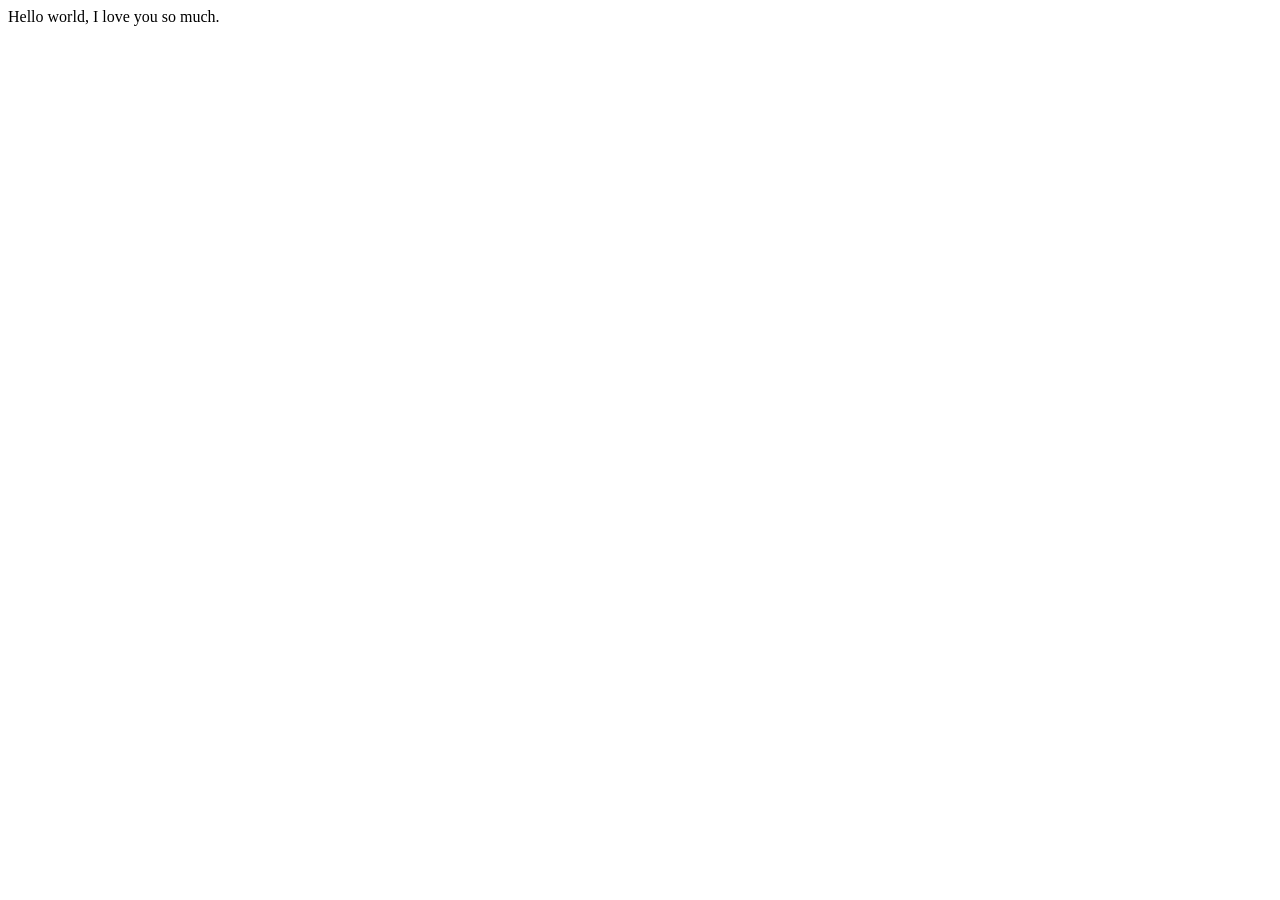
==== index.html @ 579723de "Created index.html file" ====
<!DOCTYPE html>
<html lang="en">
<head>
    <meta charset="UTF-8">
    <meta name="viewport" content="width=device-width, initial-scale=1.0">
    <title>John Brody Groves</title>
</head>
<body>
    Hello world, I love you so much.
</body>
</html>
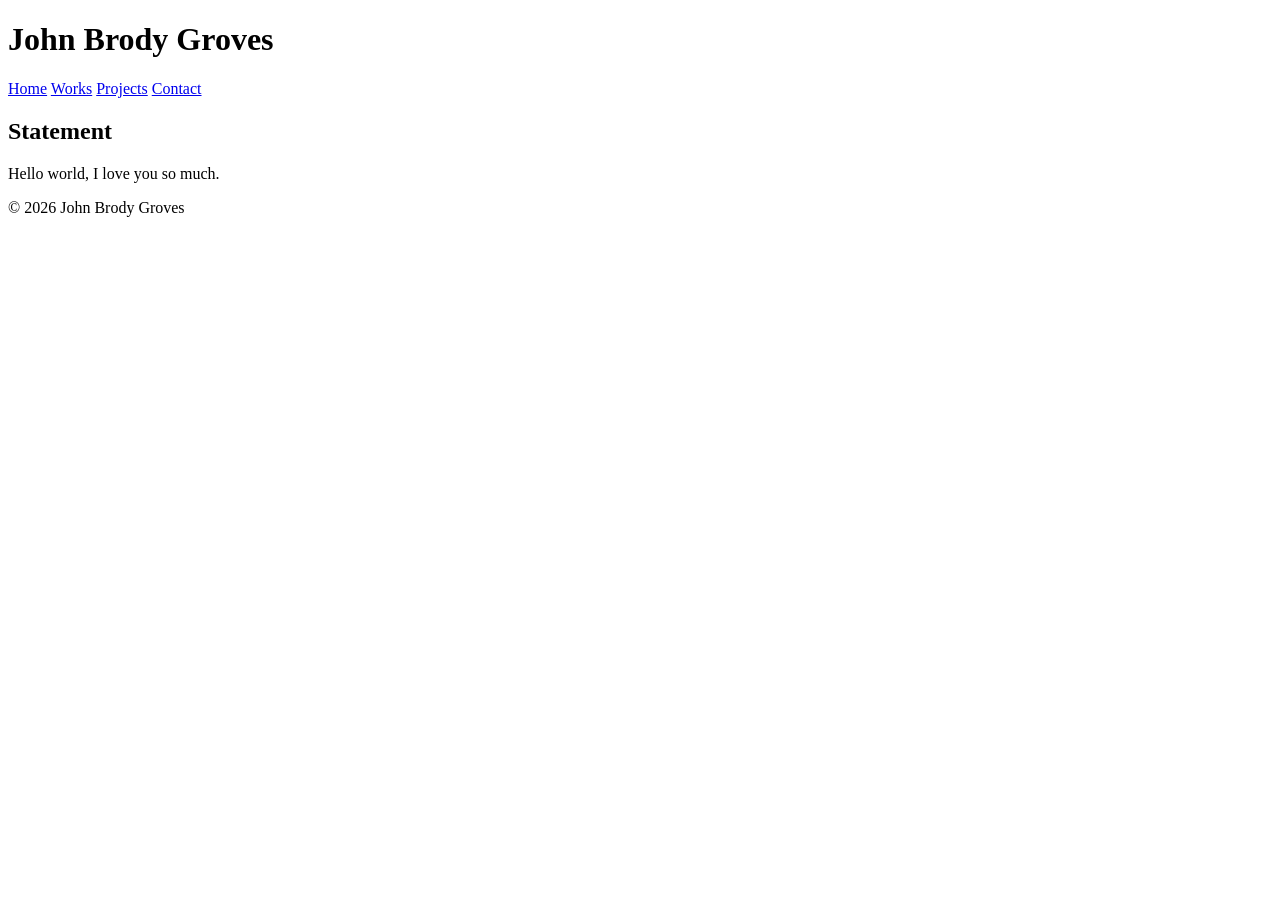
==== commit f80df64f: "Added Nav .html files for contact, projects, and works. Additionally, finished the html <body> struc" ====
--- a/index.html
+++ b/index.html
@@ -6,6 +6,23 @@
     <title>John Brody Groves</title>
 </head>
 <body>
-    Hello world, I love you so much.
+    <header>
+        <h1>John Brody Groves</h1>
+    </header>
+    <nav>
+        <a href="index.html">Home</a>
+        <a href="work.html">Works</a>
+        <a href="projects.html">Projects</a>
+        <a href="contact.html">Contact</a>
+    </nav>
+    <main>
+        <section>
+            <h2>Statement</h2>
+            <p>Hello world, I love you so much.</p>
+        </section>
+    </main>
+    <footer>
+        <p>© 2026 John Brody Groves</p>
+    </footer>
 </body>
 </html>
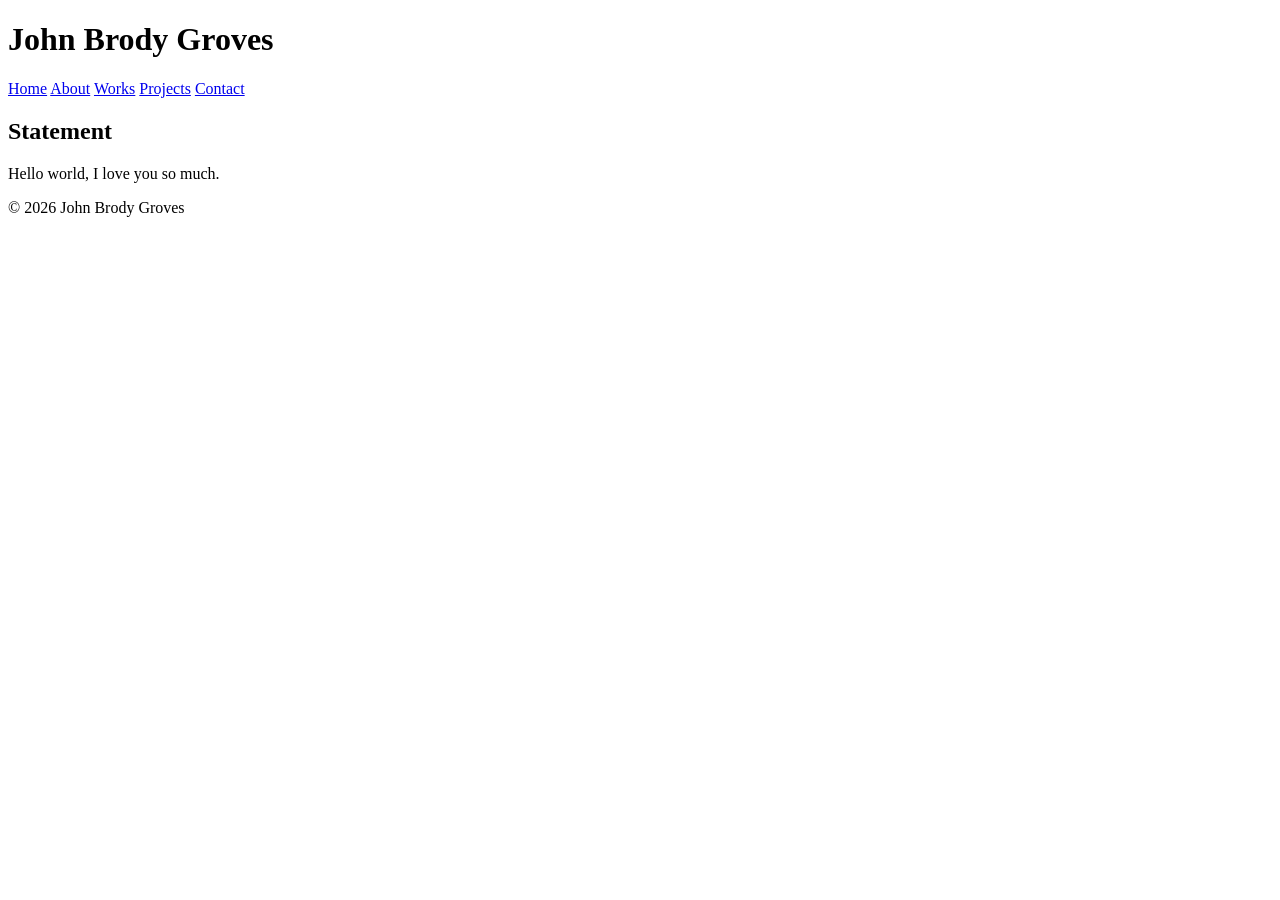
==== commit 2e201637: "Added the header, nav, and footer to all html docs and fixed the titles" ====
--- a/index.html
+++ b/index.html
@@ -11,6 +11,7 @@
     </header>
     <nav>
         <a href="index.html">Home</a>
+        <a href="about.html">About</a>
         <a href="work.html">Works</a>
         <a href="projects.html">Projects</a>
         <a href="contact.html">Contact</a>
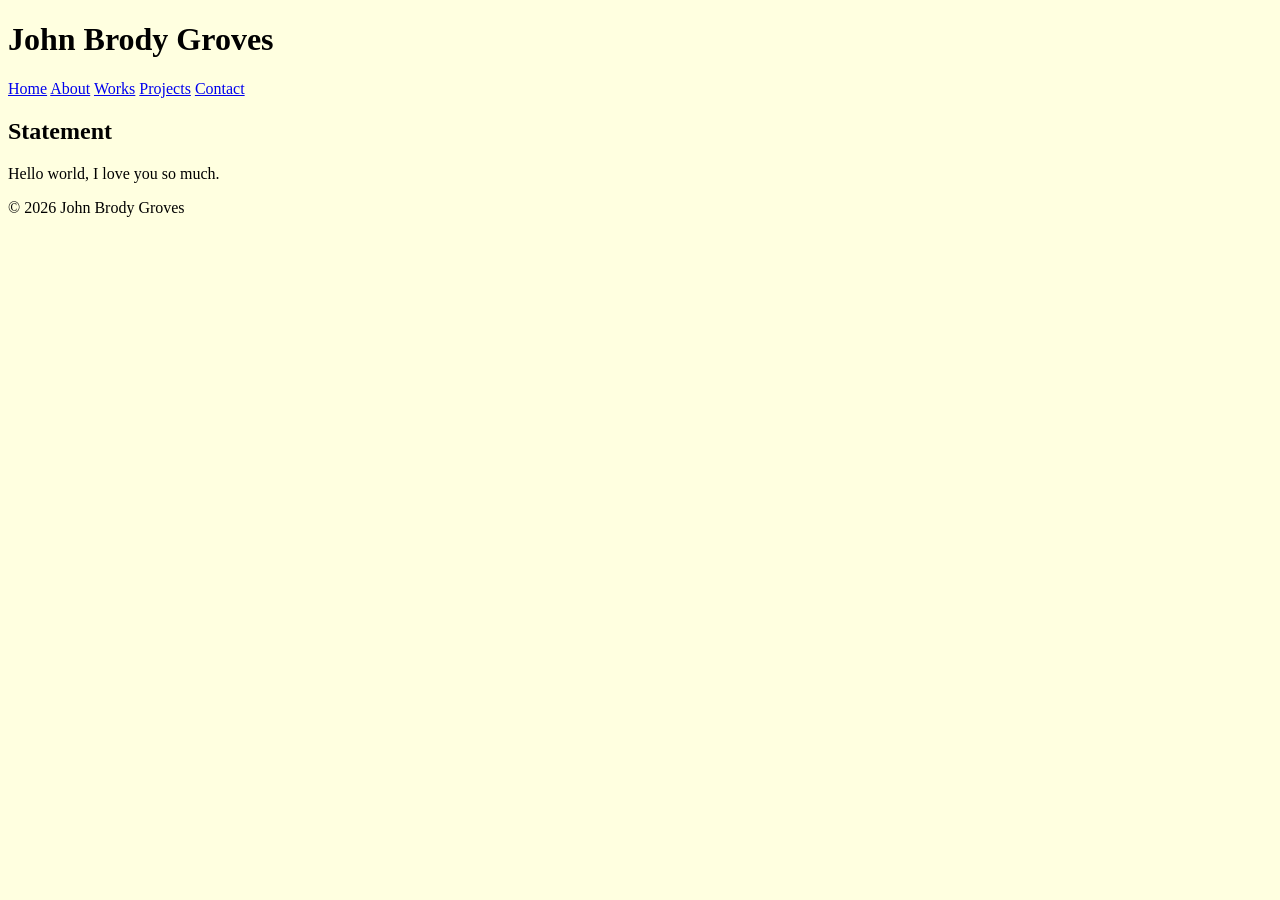
==== commit 3e20d35c: "Added style.css file" ====
--- a/index.html
+++ b/index.html
@@ -3,7 +3,8 @@
 <head>
     <meta charset="UTF-8">
     <meta name="viewport" content="width=device-width, initial-scale=1.0">
-    <title>John Brody Groves</title>
+    <title>Home | John Brody Groves</title>
+    <link rel="stylesheet" href="style.css"></link>
 </head>
 <body>
     <header>
@@ -12,7 +13,7 @@
     <nav>
         <a href="index.html">Home</a>
         <a href="about.html">About</a>
-        <a href="work.html">Works</a>
+        <a href="works.html">Works</a>
         <a href="projects.html">Projects</a>
         <a href="contact.html">Contact</a>
     </nav>
--- a/style.css
+++ b/style.css
@@ -0,0 +1 @@
+body { background-color: lightyellow; }
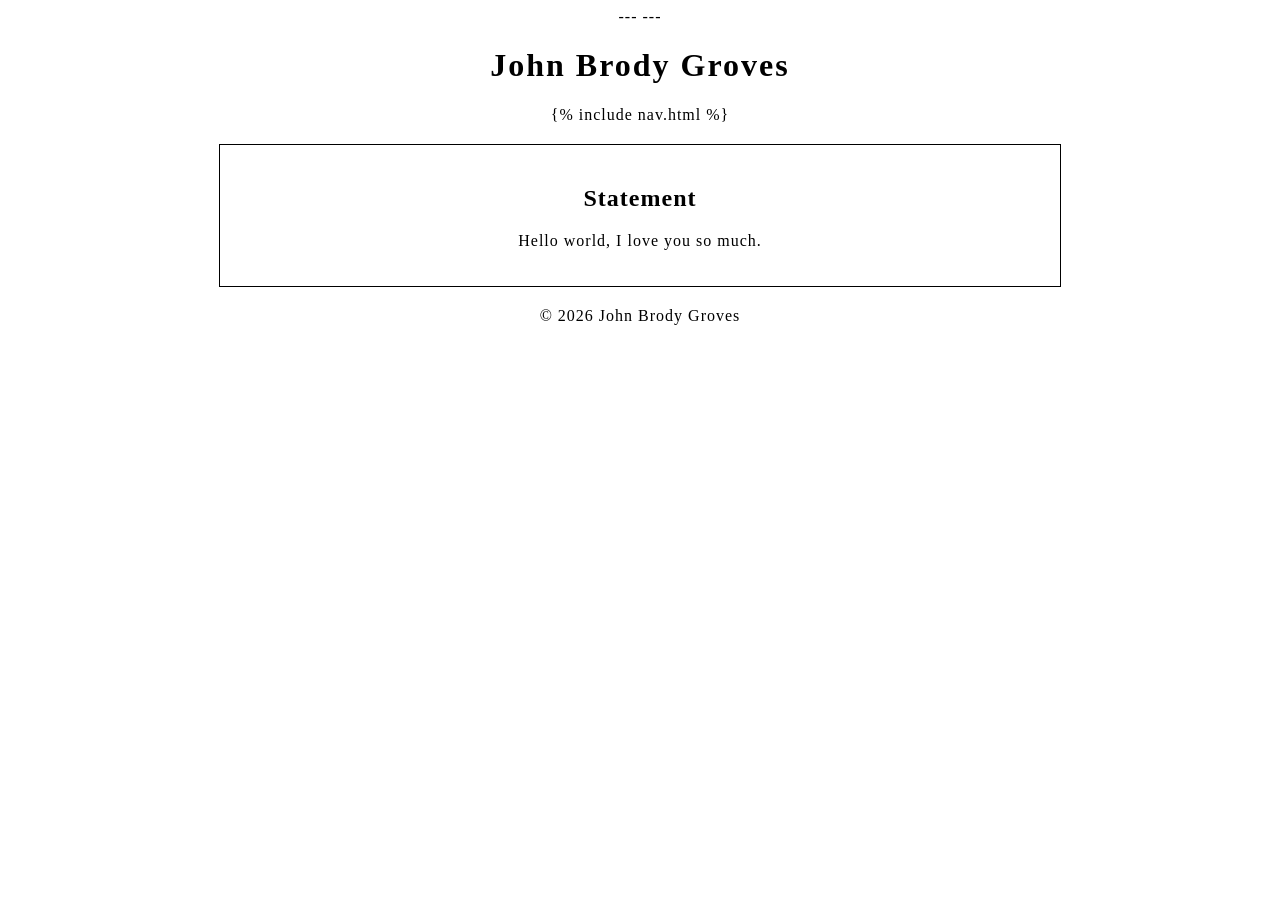
==== commit c328859e: "Move Nav into Jekyll." ====
--- a/index.html
+++ b/index.html
@@ -1,22 +1,18 @@
+---
+---
 <!DOCTYPE html>
 <html lang="en">
 <head>
     <meta charset="UTF-8">
     <meta name="viewport" content="width=device-width, initial-scale=1.0">
     <title>Home | John Brody Groves</title>
-    <link rel="stylesheet" href="style.css"></link>
+    <link rel="stylesheet" href="style.css">
 </head>
 <body>
     <header>
         <h1>John Brody Groves</h1>
     </header>
-    <nav>
-        <a href="index.html">Home</a>
-        <a href="about.html">About</a>
-        <a href="works.html">Works</a>
-        <a href="projects.html">Projects</a>
-        <a href="contact.html">Contact</a>
-    </nav>
+    {% include nav.html %}
     <main>
         <section>
             <h2>Statement</h2>
--- a/style.css
+++ b/style.css
@@ -1 +1,22 @@
-body { background-color: lightyellow; }+body { 
+    background-color: white; 
+    font-family: Georgia, 'Times New Roman', Times, serif;
+    color: black;
+    letter-spacing: 1px;
+    text-align: center;
+}
+h1 { 
+    font-size: 32px;
+    letter-spacing: 2px;
+}
+main { 
+    border: 1px solid #000;
+    max-width: 800px;
+    padding: 20px;
+    margin: 20px auto;
+}
+nav a {
+    text-decoration: none;
+    color: black;
+    margin: 0 10px;
+}
